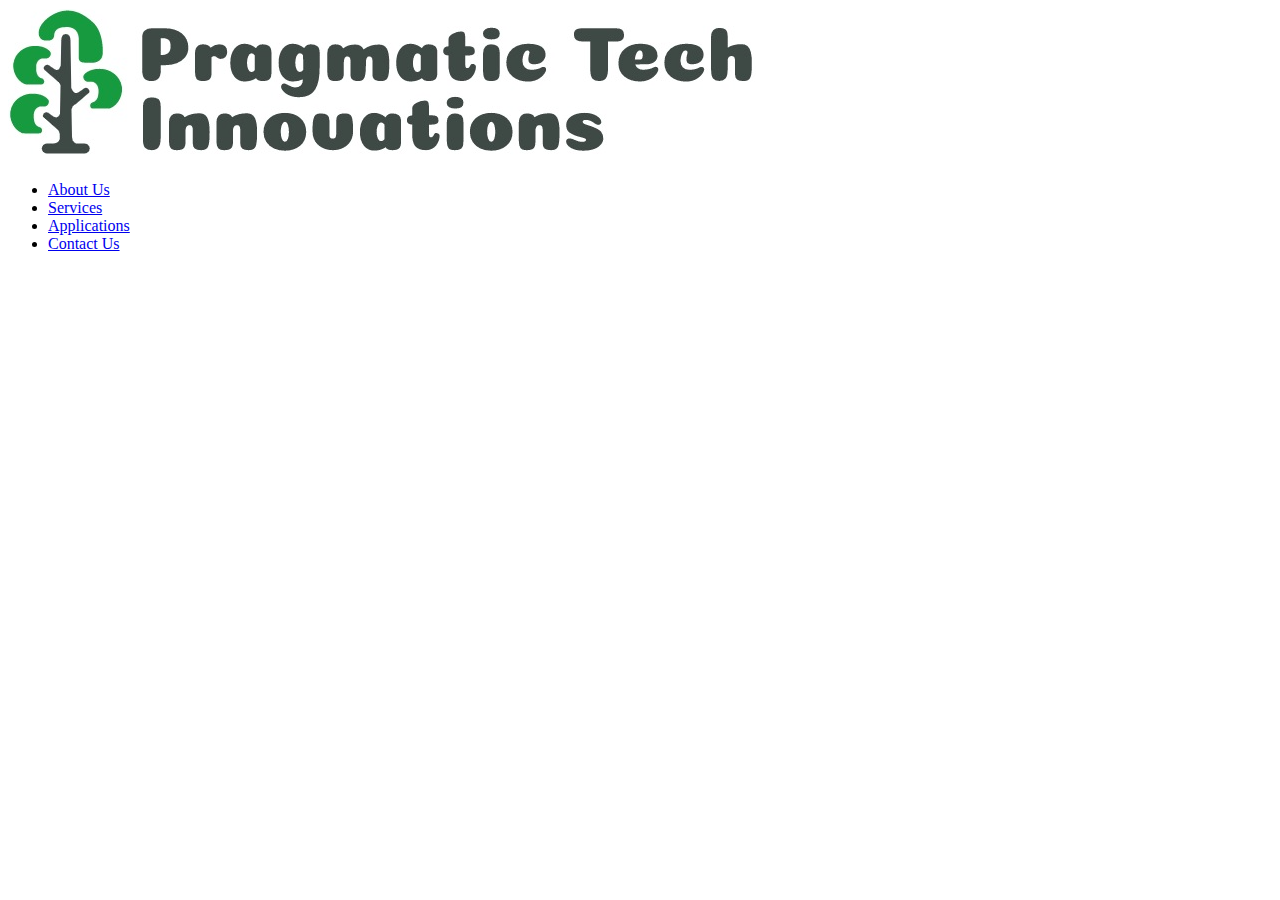
==== index.html @ ac8d2f40 "Initial version" ====
<!doctype html>
<html lang="en">
<head>

    <meta charset="utf-8">
    <meta name="viewport" content="width=device-width, initial-scale=1">


    <link href="https://cdn.jsdelivr.net/npm/bootstrap@5.0.0-beta3/dist/css/bootstrap.min.css" rel="stylesheet" integrity="sha384-eOJMYsd53ii+scO/bJGFsiCZc+5NDVN2yr8+0RDqr0Ql0h+rP48ckxlpbzKgwra6" crossorigin="anonymous">

    <title>Hello, world!</title>
</head>
<body>
<div class="container">
    <header class="d-flex flex-wrap justify-content-center py-3 mb-4 border-bottom">
        <a href="index.html" class="d-flex align-items-center mb-3 mb-md-0 me-md-auto text-dark text-decoration-none">
            <img src="images/logo.png" alt="logo">
        </a>

        <ul class="nav nav-pills">
            <li class="nav-item"><a href="about.html" class="nav-link">About Us</a></li>
            <li class="nav-item"><a href="services.html" class="nav-link">Services</a></li>
            <li class="nav-item"><a href="applications.html" class="nav-link">Applications</a></li>
            <li class="nav-item"><a href="contact.html" class="nav-link">Contact Us</a></li>
        </ul>
    </header>
</div>

<script src="https://cdn.jsdelivr.net/npm/bootstrap@5.0.0-beta3/dist/js/bootstrap.bundle.min.js" integrity="sha384-JEW9xMcG8R+pH31jmWH6WWP0WintQrMb4s7ZOdauHnUtxwoG2vI5DkLtS3qm9Ekf" crossorigin="anonymous"></script>

</body>
</html>
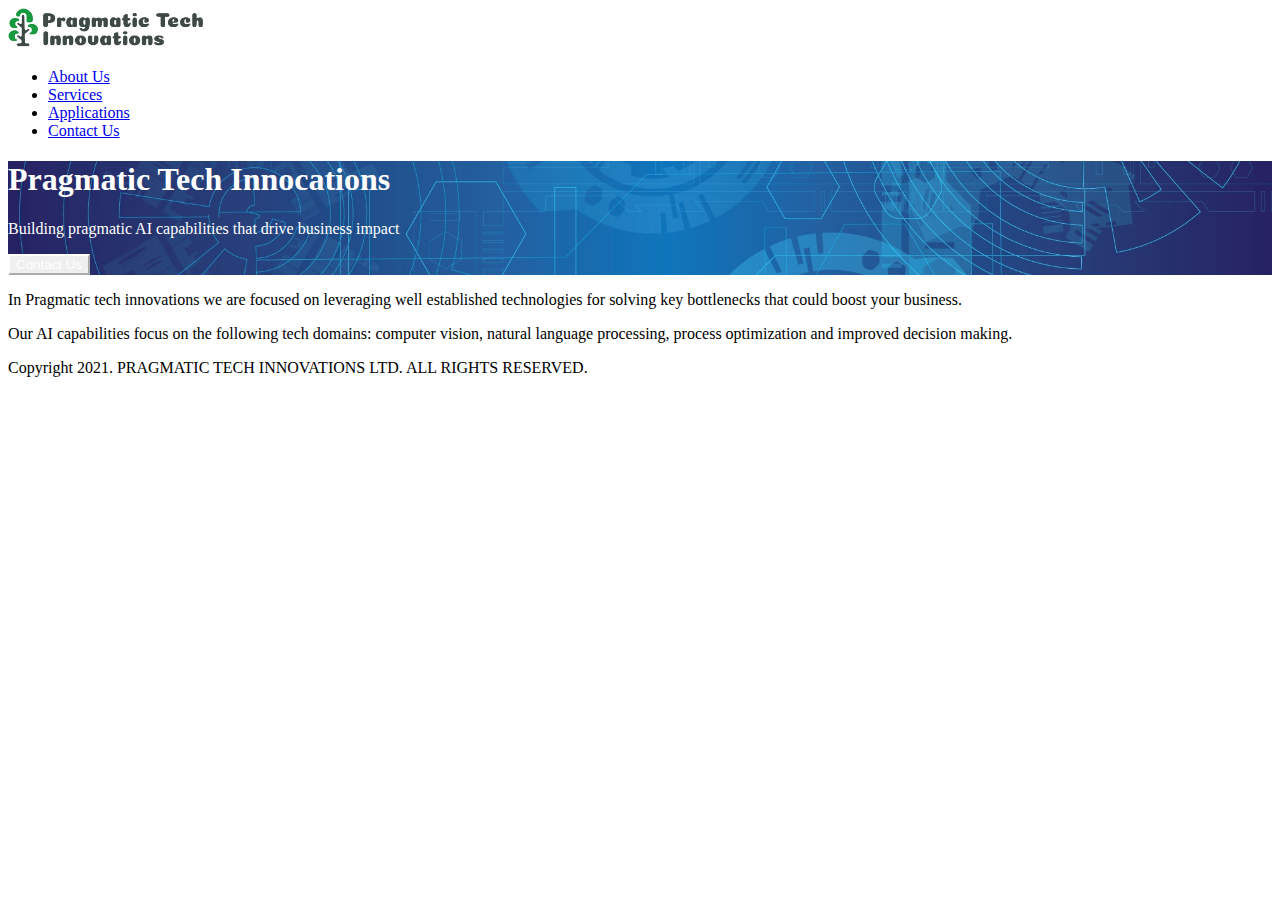
==== commit 90d5c343: "update index.html" ====
--- a/index.html
+++ b/index.html
@@ -1,32 +1,54 @@
 <!doctype html>
-<html lang="en">
+<html lang="en" class="h-100">
 <head>
-
     <meta charset="utf-8">
     <meta name="viewport" content="width=device-width, initial-scale=1">
-
-
     <link href="https://cdn.jsdelivr.net/npm/bootstrap@5.0.0-beta3/dist/css/bootstrap.min.css" rel="stylesheet" integrity="sha384-eOJMYsd53ii+scO/bJGFsiCZc+5NDVN2yr8+0RDqr0Ql0h+rP48ckxlpbzKgwra6" crossorigin="anonymous">
-
-    <title>Hello, world!</title>
+    <link href="css/custom.css" rel="stylesheet">
+    <title>About Us</title>
 </head>
-<body>
+<body class="d-flex flex-column h-100">
 <div class="container">
     <header class="d-flex flex-wrap justify-content-center py-3 mb-4 border-bottom">
         <a href="index.html" class="d-flex align-items-center mb-3 mb-md-0 me-md-auto text-dark text-decoration-none">
             <img src="images/logo.png" alt="logo">
         </a>
-
         <ul class="nav nav-pills">
-            <li class="nav-item"><a href="about.html" class="nav-link">About Us</a></li>
+            <li class="nav-item"><a href="about.html" class="nav-link active">About Us</a></li>
             <li class="nav-item"><a href="services.html" class="nav-link">Services</a></li>
             <li class="nav-item"><a href="applications.html" class="nav-link">Applications</a></li>
             <li class="nav-item"><a href="contact.html" class="nav-link">Contact Us</a></li>
         </ul>
     </header>
 </div>
-
+<div class="container-fluid">
+    <div class="row">
+        <div class="px-4 pt-5 my-5 text-center border-bottom start-page">
+            <h1 class="display-4 fw-bold">Pragmatic Tech Innocations</h1>
+            <div class="col-lg-6 mx-auto">
+                <p class="lead mb-4">Building pragmatic AI capabilities that drive business impact</p>
+                <div class="d-grid gap-2 d-sm-flex justify-content-sm-center mb-5">
+                    <button type="button" class="btn btn-outline-secondary btn-lg px-4">Contact Us</button>
+                </div>
+            </div>
+        </div>
+    </div>
+</div>
+<div class="container">
+    <div class="row">
+        <div class="col-9 mx-auto">
+            <main class="px-3">
+                <p class="lead">In Pragmatic tech innovations we are focused on leveraging well established technologies for solving key bottlenecks that could boost your business.</p>
+                <p class="lead">Our AI capabilities focus on the following tech domains: computer vision, natural language processing, process optimization and improved decision making.</p>
+            </main>
+        </div>
+    </div>
+</div>
+<footer class="footer mt-auto py-3 bg-light">
+    <div class="container text-center">
+        <span class="text-muted">Copyright 2021. PRAGMATIC TECH INNOVATIONS LTD. ALL RIGHTS RESERVED.</span>
+    </div>
+</footer>
 <script src="https://cdn.jsdelivr.net/npm/bootstrap@5.0.0-beta3/dist/js/bootstrap.bundle.min.js" integrity="sha384-JEW9xMcG8R+pH31jmWH6WWP0WintQrMb4s7ZOdauHnUtxwoG2vI5DkLtS3qm9Ekf" crossorigin="anonymous"></script>
-
 </body>
 </html>--- a/css/custom.css
+++ b/css/custom.css
@@ -0,0 +1,22 @@
+.start-page {
+    background-image: url(../images/ai_back.jpg);
+    background-size: cover;
+    background-repeat: no-repeat;
+    background-position: 50% 50%;
+    color: white;
+}
+.start-page .btn-outline-secondary{
+    color: white;
+    border-color: white;
+}
+.start-page .btn-outline-secondary:hover{
+    color: white;
+    border-color: #0d6efd;
+    background-color: #0d6efd;
+}
+p.lead span {
+    text-decoration: underline;
+}
+header a img {
+    height: 40px;
+}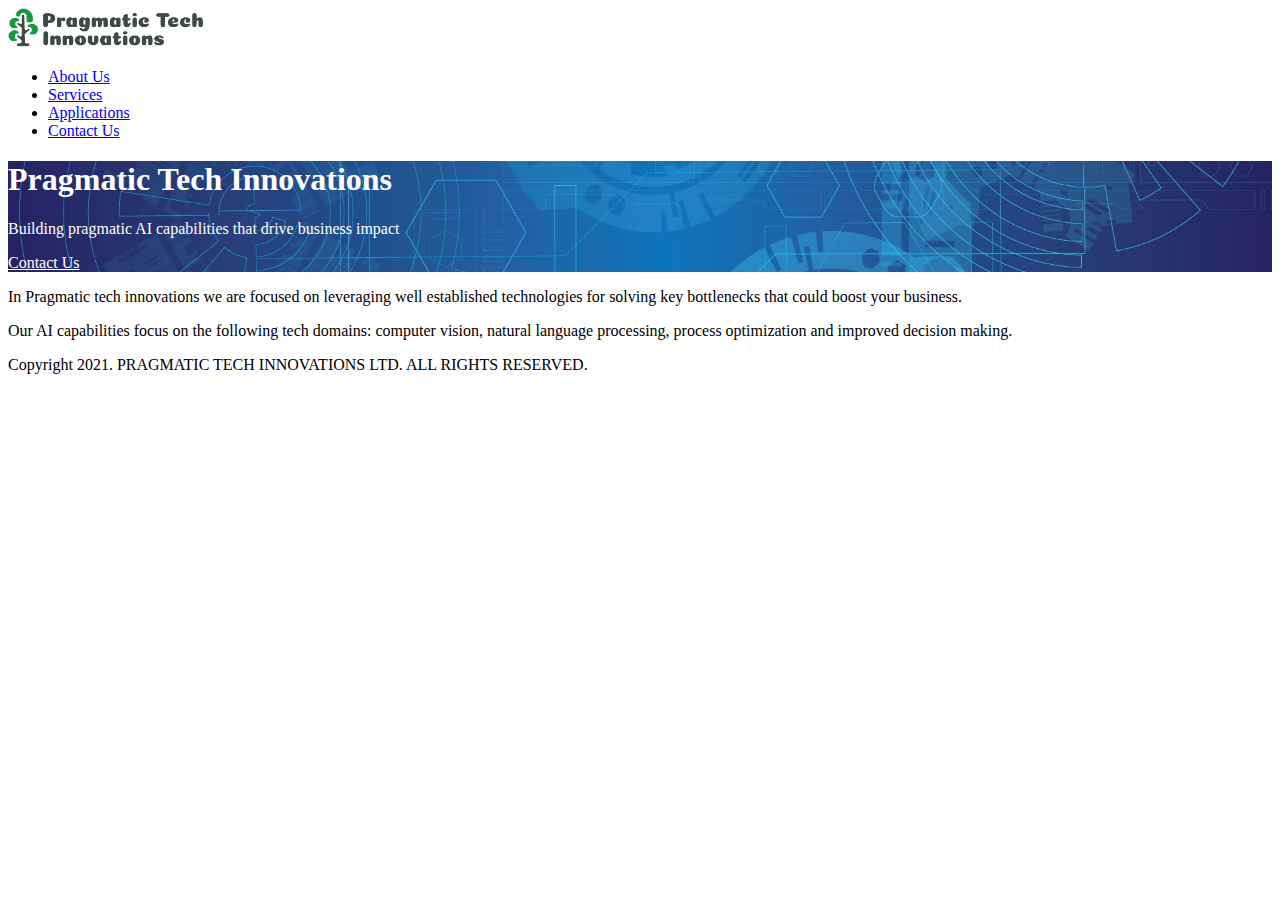
==== commit 3c1c146d: "make contact form work" ====
--- a/index.html
+++ b/index.html
@@ -24,11 +24,11 @@
 <div class="container-fluid">
     <div class="row">
         <div class="px-4 pt-5 my-5 text-center border-bottom start-page">
-            <h1 class="display-4 fw-bold">Pragmatic Tech Innocations</h1>
+            <h1 class="display-4 fw-bold">Pragmatic Tech Innovations</h1>
             <div class="col-lg-6 mx-auto">
                 <p class="lead mb-4">Building pragmatic AI capabilities that drive business impact</p>
                 <div class="d-grid gap-2 d-sm-flex justify-content-sm-center mb-5">
-                    <button type="button" class="btn btn-outline-secondary btn-lg px-4">Contact Us</button>
+                    <a href="contact.html" class="btn btn-outline-secondary btn-lg px-4">Contact Us</a>
                 </div>
             </div>
         </div>
